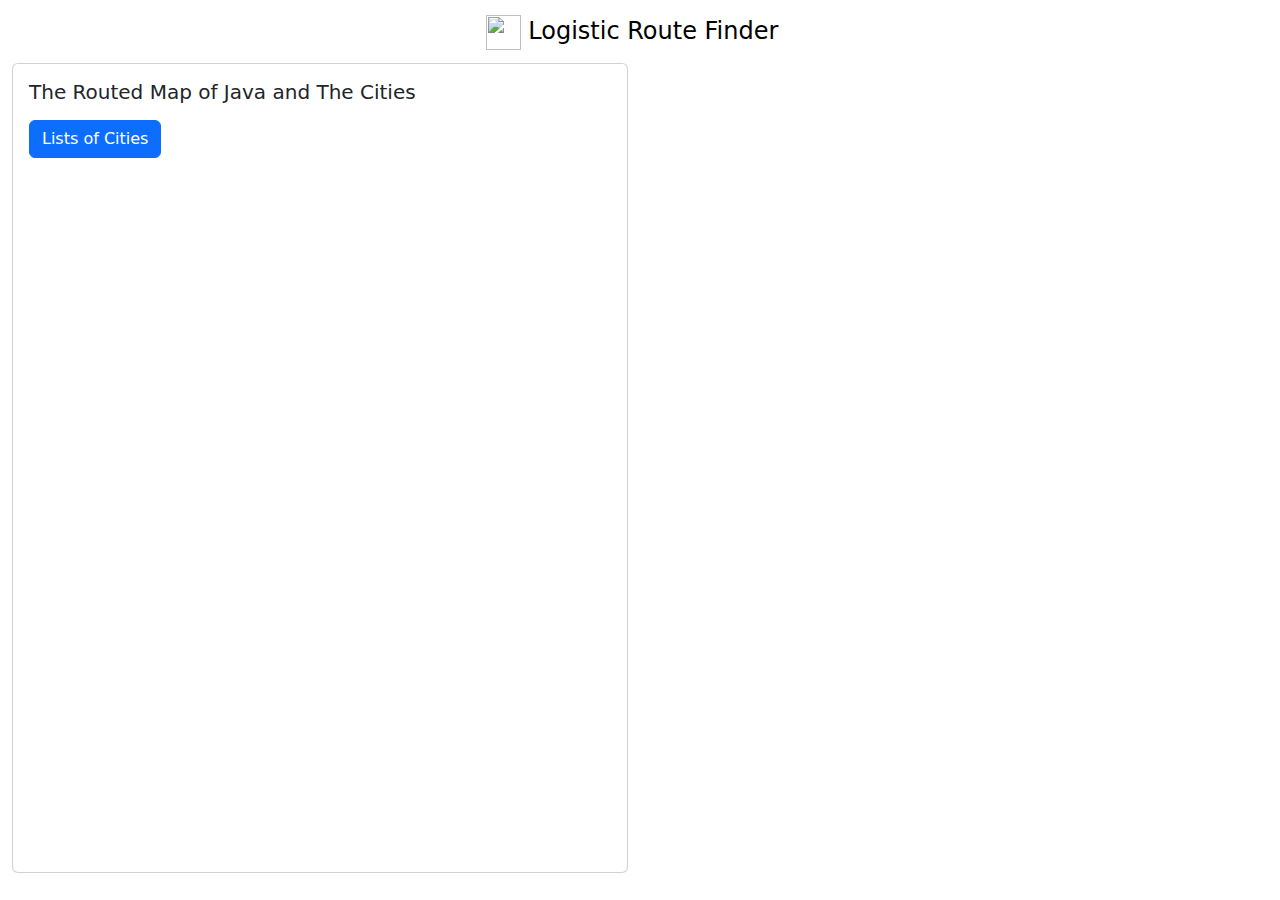
==== templates/main.html @ 381a23f1 "feat: add city list & embed maps" ====
<!DOCTYPE html>
<html>
<head>
    <meta charset="UTF-8">
    <meta name="viewport" content="width=device-width, initial-scale=1.0">
    <title>Logistic Route Finder</title>
    <link rel="icon" href="../static/img/3061744.png">
    <link href="https://cdn.jsdelivr.net/npm/bootstrap@5.3.3/dist/css/bootstrap.min.css" rel="stylesheet" integrity="sha384-QWTKZyjpPEjISv5WaRU9OFeRpok6YctnYmDr5pNlyT2bRjXh0JMhjY6hW+ALEwIH" crossorigin="anonymous">
    <link rel="stylesheet" href="../static/css/style.css">
</head>
<body>
    <nav class="navbar">
        <a class="navbar-brand">
            <img src="../static/img/3061744.png" width="35" height="35" class="d-inline-block align-middle">
            Logistic Route Finder
        </a>
    </nav>

    <div class="container-fluid">
        <div class="row">
            <div class="col-lg-6 order-lg-1 order-2">
                <div class="card">
                    <div class="card-body">
                        <h5 class="card-title mb-3">The Routed Map of Java and The Cities</h5>
                        <button class="btn btn-primary" type="button" data-bs-toggle="offcanvas" data-bs-target="#offcanvasWithBothOptions" aria-controls="offcanvasWithBothOptions">Lists of Cities</button>
                        <div class="offcanvas offcanvas-start" data-bs-scroll="true" tabindex="-1" id="offcanvasWithBothOptions" aria-labelledby="offcanvasWithBothOptionsLabel">
                            <div class="offcanvas-header">
                                <h5 class="offcanvas-title" id="offcanvasWithBothOptionsLabel"> <strong>Lists of The Cities</strong></h5>
                                <button type="button" class="btn-close" data-bs-dismiss="offcanvas" aria-label="Close"></button>
                            </div>
                            <div class="offcanvas-body">
                                <strong>West Java</strong>
                                <ul>
                                    <li>Bandung</li>
                                    <li>Bogor</li>
                                    <li>Cilegon</li>
                                    <li>Cikampek</li>
                                    <li>Cirebon</li>
                                    <li>Jakarta</li>
                                    <li>Tasikmalaya</li>
                                </ul>
                                <strong>Central Java</strong>
                                <ul>
                                    <li>Kudus</li>
                                    <li>Purwokerto</li>
                                    <li>Rembang</li>
                                    <li>Semarang</li>
                                    <li>Surakarta</li>
                                    <li>Tegal</li>
                                    <li>Yogyakarta</li>
                                </ul>
                                <strong>East Java</strong>
                                <ul>
                                    <li>Banyuwangi</li>
                                    <li>Gresik</li>
                                    <li>Jember</li>
                                    <li>Lumajang</li>
                                    <li>Malang</li>
                                    <li>Madiun</li>
                                    <li>Nganjuk</li>
                                    <li>Pacitan</li>
                                    <li>Ponorogo</li>
                                    <li>Probolinggo</li>
                                    <li>Sidoarjo</li>
                                    <li>Situbondo</li>
                                    <li>Surabaya</li>
                                    <li>Tuban</li>
                                    <li>Tulungagung</li>
                                </ul>
                            </div>
                        </div>
                    </div>
                    <iframe src="https://www.google.com/maps/d/embed?mid=1YHuu8E6F2unOfx344NrhqWWsLWk64gg&ehbc=2E312F"></iframe>
                </div>
            </div>
        </div>
    </div>
</body>
---- static/css/style.css ----
.navbar {
    display: flex; 
    justify-content: center; 
    align-items: center; 
    text-align: center;
    background-color: #ffffff;
}

.navbar-brand {
    font-size: clamp(15pt, 10vw, 18pt);
}

.nav-link.active {
    font-weight: 700;
}

.nav-link {
    color: #ffffff;
}

.card {
    height: 90vh;
    border-width: 1pt;
    background-color: #ffffff;
}

iframe {
    width: 100%;
    height: 100%;
}
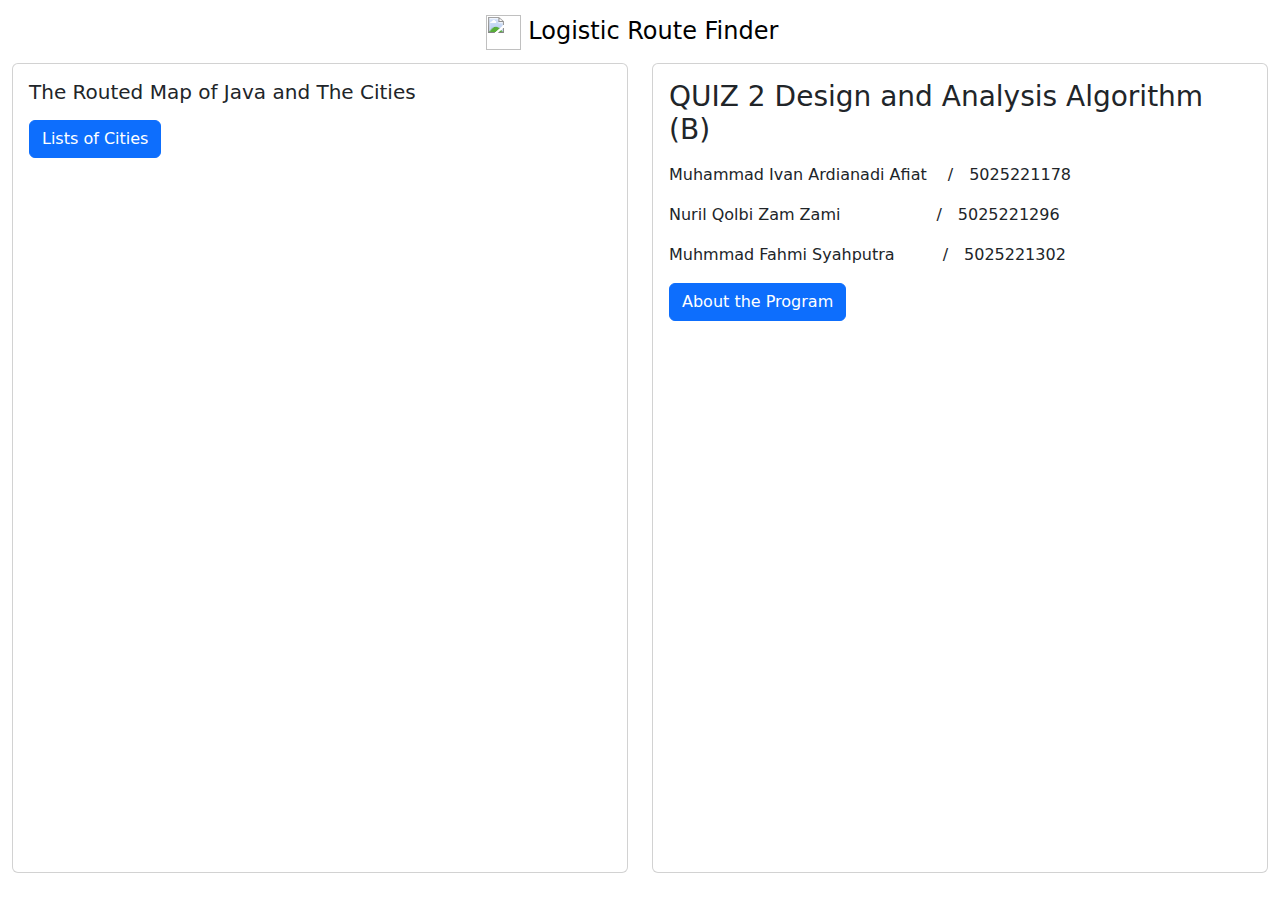
==== commit 4ebe0a98: "feat: add work title and offcanvas button" ====
--- a/templates/main.html
+++ b/templates/main.html
@@ -73,6 +73,28 @@
                     <iframe src="https://www.google.com/maps/d/embed?mid=1YHuu8E6F2unOfx344NrhqWWsLWk64gg&ehbc=2E312F"></iframe>
                 </div>
             </div>
+            <div class="col-lg-6 order-lg-2 order-1">
+                <div class="card align-middle">
+                    <div class="card-body">
+                        <div>
+                            <h3 class="mb-3">QUIZ 2 Design and Analysis Algorithm (B)</h3>
+
+                            <p>Muhammad Ivan Ardianadi Afiat&emsp;&nbsp;/&emsp;5025221178</p>
+                            <p>Nuril Qolbi Zam Zami&emsp;&emsp;&emsp;&emsp;&emsp;&emsp;/&emsp;5025221296</p>
+                            <p>Muhmmad Fahmi Syahputra&emsp;&emsp;&emsp;/&emsp;5025221302</p>
+                        </div>
+                        <button class="btn btn-primary" type="button" data-bs-toggle="offcanvas" data-bs-target="#offcanvasDescription" aria-controls="offcanvasDescription">About the Program</button>
+                        <div class="offcanvas offcanvas-end custom-width" data-bs-scroll="true" tabindex="-1" id="offcanvasDescription" aria-labelledby="offcanvasDescriptionLabel">                            <div class="offcanvas-header">
+                            <h5 class="offcanvas-title" id="offcanvasDescriptionLabel">About the Program</h5>
+                            <button type="button" class="btn-close" data-bs-dismiss="offcanvas" aria-label="Close"></button>
+                        </div>
+                            <div class="offcanvas-body">
+
+                            </div>
+                        </div>
+                    </div>
+                </div>
+            </div>
         </div>
     </div>
 </body>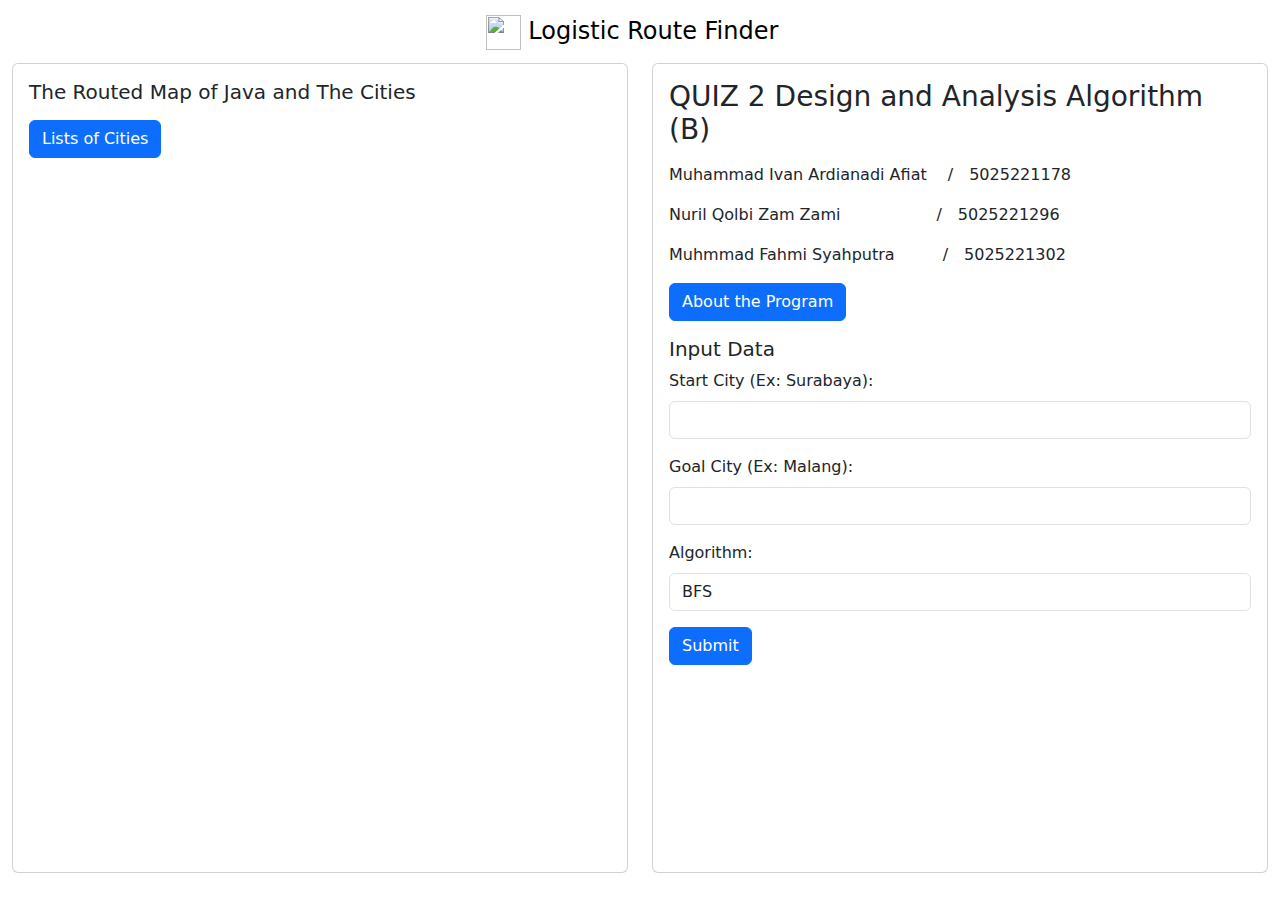
==== commit 79ec5bb3: "feat: add submit form" ====
--- a/templates/main.html
+++ b/templates/main.html
@@ -89,9 +89,129 @@
                             <button type="button" class="btn-close" data-bs-dismiss="offcanvas" aria-label="Close"></button>
                         </div>
                             <div class="offcanvas-body">
-
-                            </div>
-                        </div>
+                                <h4>1. Program Description</h4>
+                                <p>This web/program is an example of implementation of BFS and DFS algorithms to find closest route between two cities.</p>
+                            
+                                <h4>2. Method</h4>
+                                <h5>a. BFS</h5>
+                                <p>BFS systematically explores the neighbor nodes at the current level first, then proceeds to the next level. It uses a queue data structure to store the visiting order. Imagine exploring a maze; BFS would check all the paths leading out of the current room before moving to the next room.</p>
+                            
+                                <h5>b. DFS</h5>
+                                <p>DFS explores as deeply as possible along a single path before backtracking and exploring another path. It uses a stack data structure to keep track of the exploration path. In the maze analogy, DFS would take a single path until it hits a dead end, then backtrack and try a different path.</p>
+                            
+                                <h4>3. How it works</h4>
+                                <p>First the program will read user input of which city the user wants to calculate the closest route. Then the program will give output based on the user-selected algorithms, BFS or DFS.</p>
+                            
+                                <h5>BFS</h5>
+                                <ol>
+                                    <li>The bfs function takes a graph (represented as a dictionary), starting node, and goal node as inputs.</li>
+                                    <li>It initializes a queue with a tuple containing the starting node and a list representing the current path (including only the starting node).</li>
+                                    <li>While the queue is not empty:
+                                        <ul>
+                                            <li>It dequeues a node (vertex) and its current path from the queue.</li>
+                                            <li>It iterates through the neighbors of the vertex, excluding the nodes already visited in the current path.
+                                                <ul>
+                                                    <li>If a neighbor is the goal node, it returns the complete path to the goal node.</li>
+                                                    <li>Otherwise, it adds the neighbor to the queue along with the updated path (including the neighbor).</li>
+                                                </ul>
+                                            </li>
+                                        </ul>
+                                    </li>
+                                    <li>If the loop finishes without finding the goal, it means no path exists, and the function returns None.</li>
+                                </ol>
+                            
+                                <h5>DFS</h5>
+                                <ol>
+                                    <li>The dfs function takes a graph, starting node, goal node, and an optional path list (defaults to an empty list) as inputs.</li>
+                                    <li>It adds the starting node to the path list.</li>
+                                    <li>If the current node is the goal node, it returns the path to the goal node.</li>
+                                    <li>It iterates through the neighbors of the current node.
+                                        <ul>
+                                            <li>If a neighbor is not already in the path list (to avoid revisiting nodes), it performs a recursive call to dfs with the neighbor as the starting node and the updated path.
+                                                <ul>
+                                                    <li>If the recursive call returns a path (meaning the goal is found from that branch), it returns the path.</li>
+                                                </ul>
+                                            </li>
+                                        </ul>
+                                    </li>
+                                    <li>If none of the neighbors lead to the goal, it returns None, indicating no path exists from the current starting node.</li>
+                                </ol>
+                            
+                                <h4>4. Implementation Example & Difference</h4>
+                                <h5>1. Search Strategy</h5>
+                                <p>BFS:</p>
+                                <ul>
+                                    <li>Level-by-Level Exploration: Explores nodes layer by layer.</li>
+                                    <li>Queue-Based: Uses a queue to manage nodes to explore next.</li>
+                                </ul>
+                                <p>DFS:</p>
+                                <ul>
+                                    <li>Deep Dive Exploration: Explores as far down a branch as possible before backtracking.</li>
+                                    <li>Stack-Based: Uses a stack or recursion for node management.</li>
+                                </ul>
+                            
+                                <h5>2. Path Finding</h5>
+                                <p>BFS:</p>
+                                <ul>
+                                    <li>Shortest Path Guaranteed: Finds the shortest path in unweighted graphs by exploring all nodes at the current level before moving deeper.</li>
+                                </ul>
+                                <p>DFS:</p>
+                                <ul>
+                                    <li>Not Guaranteed Shortest Path: May find a longer path first as it explores one branch deeply before others.</li>
+                                </ul>
+                            
+                                <h5>3. Memory Usage</h5>
+                                <p>BFS:</p>
+                                <ul>
+                                    <li>Higher Memory Usage: Stores all nodes at the current level in the queue, which can grow quickly in wide graphs.</li>
+                                </ul>
+                                <p>DFS:</p>
+                                <ul>
+                                    <li>Lower Memory Usage: Generally needs less memory, storing only a single path and the set of visited nodes.</li>
+                                </ul>
+                            
+                                <h5>4. Use Cases</h5>
+                                <p>BFS:</p>
+                                <ul>
+                                    <li>Optimal for Shortest Path Problems: Ideal for finding the shortest path and level-based exploration (e.g., social networks, web crawling).</li>
+                                </ul>
+                                <p>DFS:</p>
+                                <ul>
+                                    <li>Path Existence and Tree Traversal: Suitable for checking path existence, topological sorting, and exploring deep paths (e.g., mazes, puzzles).</li>
+                                </ul>
+                            
+                                <h5>Practical Examples in the Provided Program</h5>
+                                <p>BFS Example:</p>
+                                <ul>
+                                    <li>When finding the shortest route from JAKARTA to BANDUNG, BFS explores all immediate neighbors of JAKARTA, then all neighbors' neighbors, ensuring the shortest path is found first.</li>
+                                </ul>
+                                <p>DFS Example:</p>
+                                <ul>
+                                    <li>When finding a route from BANDUNG to MADIUN, DFS dives deep into one branch (e.g., BANDUNG -> CIKAMPEK -> CIREBON -> ...), possibly finding a longer path first.</li>
+                                </ul>
+                            
+                                <p>In summary, BFS and DFS offer different strengths: BFS excels at finding the shortest path and level-based exploration, while DFS is more memory-efficient and suited for deep path exploration and problems requiring complete traversal of all nodes or paths. Understanding these differences helps in choosing the appropriate algorithm based on the specific requirements of the problem at hand.</p>
+                            </div>
+                        </div>
+                        <h5 class="card-title mt-3 align-middle">Input Data</h5>
+                        <form id="routeForm" action="/search_route" method="post" class="mb-3">
+                            <div class="mb-3">
+                                <label for="kotaAsal" class="form-label">Start City (Ex: Surabaya):</label>
+                                <input type="text" class="form-control" id="kotaAsal" name="start" required>
+                            </div>
+                            <div class="mb-3">
+                                <label for="kotaTujuan" class="form-label">Goal City (Ex: Malang):</label>
+                                <input type="text" class="form-control" id="kotaTujuan" name="goal" required>
+                            </div>
+                            <div class="mb-3">
+                                <label for="algorithm" class="form-label">Algorithm:</label>
+                                <select class="form-control" id="algorithm" name="algorithm" required>
+                                    <option value="BFS">BFS</option>
+                                    <option value="DFS">DFS</option>
+                                </select>
+                            </div>
+                            <button type="submit" class="btn btn-primary">Submit</button>
+                        </form>
                     </div>
                 </div>
             </div>
